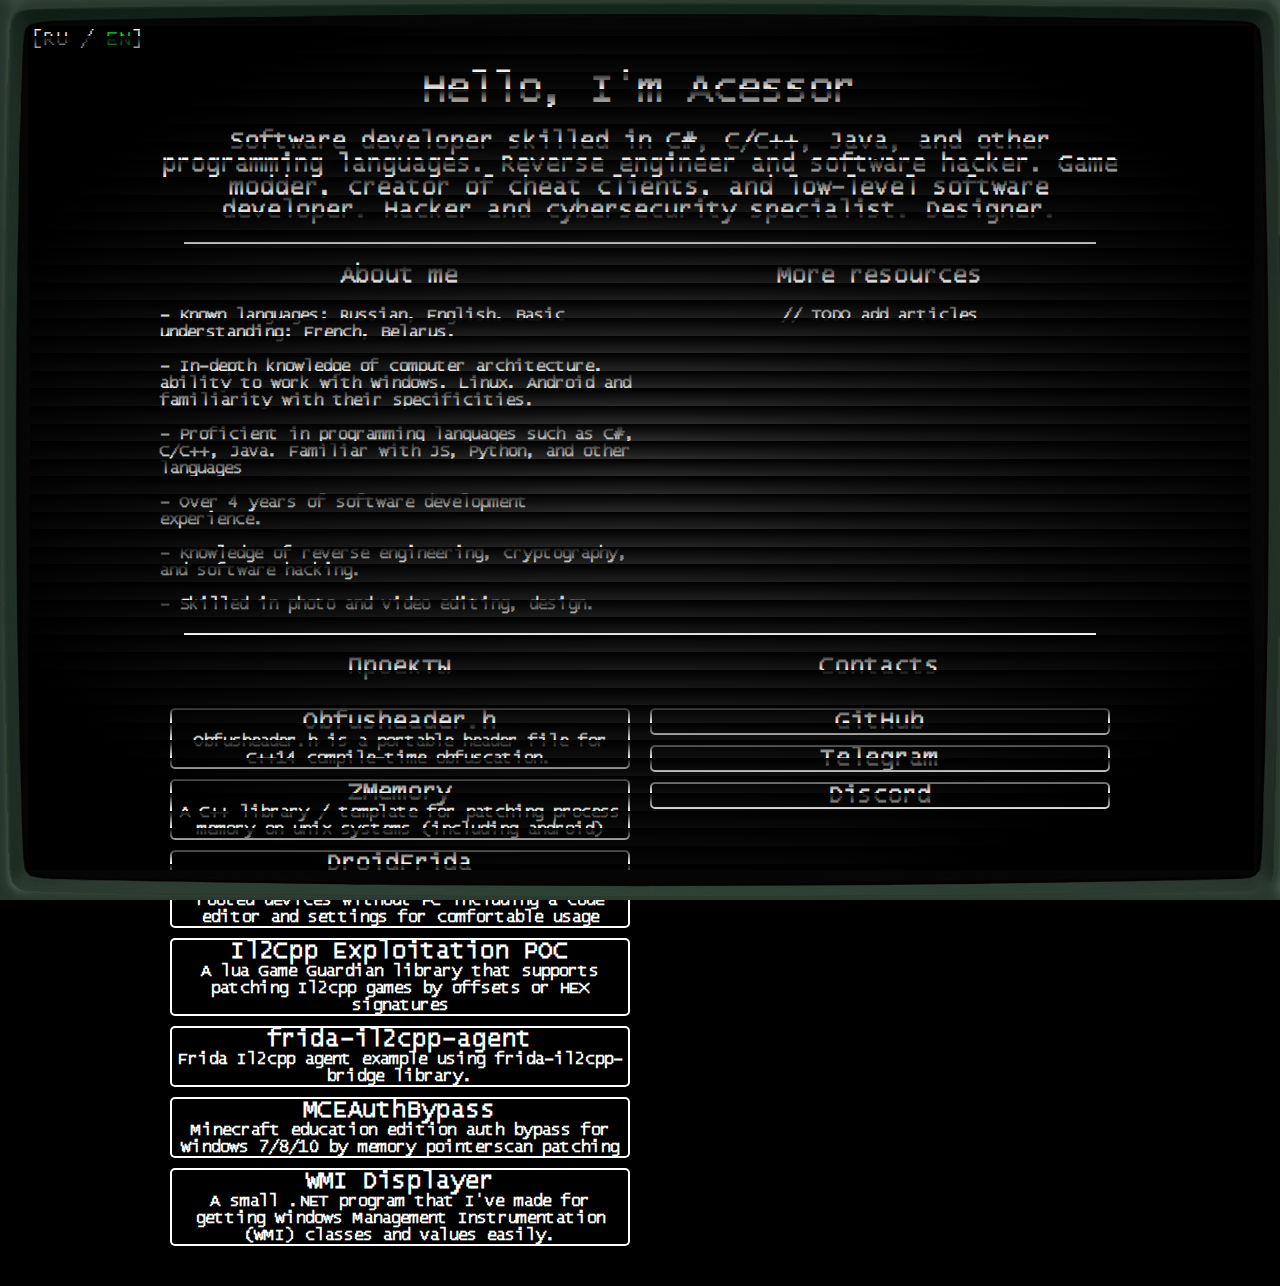
==== index.html @ f4cc2b64 "Global frontent update (changes+fixes+cleanup)" ====
<html>

<head>
    <title>Acessor - главная</title>
    <link type="Image/x-icon" href="favicon.ico" rel="icon" />
    <link rel="shortcut icon" type="image/x-icon" href="favicon.ico" />
    <link rel="stylesheet" href="style.css" />
    <meta name="viewport" content="width=device-width, initial-scale=1, user-scalable=no" />
    <meta charset="UTF-8" />
</head>

<body>
    <div class="retro_screen_overlay">
        <div class="retro_console_effect"></div>
    </div>
    <div class="screen_content">
        <text class="console_corner" id="langs" onclick="switchLang()">
            [<text id="RU" class="lang">RU</text> / <text id="EN" , class="lang">EN</text>]
        </text>
        <br />
        <div class="console_content">
            <h1 id="title">Я - Acessor</h1>

            <br />

            <h3 id="bio">Программист C#, C/C++, Java и тд. Реверсер (обратный разработчик) и взломщик ПО. Моддер игр,
                создатель чит-клиентов и низкоуровнего ПО. Хакер и специалист по ИБ. Дизайнер.</h3>
            <br />

            <div class="border"></div>

            <br />
            <div class="section_block">
                <div class="side_block">
                    <h3 id="about">Обо мне</h3>
                    <br />
                    <h5 id="skills">
                        - Знание языков: Русский, Английский. Базовое понимание: Французский, Белорусский<br /><br />
                        - Подробные знания об устройстве ЭВМ, умение работать с Windows, Linux, Android и знание их
                        особенностей<br /><br />
                        - Умение работать с ЯП C#, C/C++, Java. При необходимости с JS, Python и любыми
                        другими<br /><br />
                        - Более 4-х лет разработки ПО<br /><br />
                        - Познания в реверсе (обратной разработке), криптографии и взломе ПО<br /><br />
                        - Умение качественно обрабатывать фото и видео материалы, разрабатывать дизайн и монтировать
                    </h5>
                </div>
                <div class="side_block">
                    <h3 id="more">Больше ресурсов</h3>
                    <br />
                    <h5 id="todo">// TODO add some articles</h5>
                </div>
            </div>
            <br />

            <div class="border"></div>

            <div class="section_block">
                <div class="side_block">
                    <br />
                    <h3>Проекты</h3>
                    <br />
                    <a href="https://github.com/ac3ss0r/obfusheader.h">
                        <div class="about_entry">
                            <h3>Obfusheader.h</h3>
                            <h5>Obfusheader.h is a portable header file for C++14 compile-time obfuscation.</h5>
                        </div>
                    </a>
                    <a href="https://github.com/ac3ss0r/ZMemory">
                        <div class="about_entry">
                            <h3>ZMemory</h3>
                            <h5>A C++ library / template for patching process memory on unix systems (including android)
                            </h5>
                        </div>
                    </a>
                    <a href="https://github.com/ac3ss0r/DroidFrida">
                        <div class="about_entry">
                            <h3>DroidFrida</h3>
                            <h5>An android app for injecting frida agents on rooted devices without PC including a code
                                editor and settings for comfortable usage</h5>
                        </div>
                    </a>
                    <a href="https://github.com/ac3ss0r/Il2Cpp-Exploitation-POC">
                        <div class="about_entry">
                            <h3>Il2Cpp Exploitation POC</h3>
                            <h5>A lua Game Guardian library that supports patching Il2cpp games by offsets or HEX
                                signatures</h5>
                        </div>
                    </a>
                    <a href="https://github.com/ac3ss0r/frida-il2cpp-agent">
                        <div class="about_entry">
                            <h3>frida-il2cpp-agent</h3>
                            <h5>Frida Il2cpp agent example using frida-il2cpp-bridge library.</h5>
                        </div>
                    </a>
                    <a href="https://github.com/ac3ss0r/MCEEAuthBypass">
                        <div class="about_entry">
                            <h3>MCEAuthBypass</h3>
                            <h5>Minecraft education edition auth bypass for Windows 7/8/10 by memory pointerscan
                                patching</h5>
                        </div>
                    </a>
                    <a href="https://github.com/ac3ss0r/WMI-Displayer">
                        <div class="about_entry">
                            <h3>WMI Displayer</h3>
                            <h5>A small .NET program that I've made for getting Windows Management Instrumentation (WMI)
                                classes and values easily.</h5>
                        </div>
                    </a>
                </div>
                <div class="side_block">
                    <br />
                    <h3 id="contacts">Контакты</h3>
                    <br />
                    <a href="https://github.com/ac3ss0r">
                        <div class="about_entry">
                            <h3>GitHub</h3>
                        </div>
                    </a>
                    <a href="https://t.me/ac3ss0r">
                        <div class="about_entry">
                            <h3>Telegram</h3>
                        </div>
                    </a>
                    <a href="https://discord.gg/bBPs6PGWkK">
                        <div class="about_entry">
                            <h3>Discord</h3>
                        </div>
                    </a>
                </div>
            </div>
        </div>
    </div>
    <script>

        // To simflify language switching templates are used

        const locale = {
            "RU": {
                "title": "Привет, я - Acessor",
                "bio": "Программист C#, C/C++, Java и тд. Реверсер (обратный разработчик) и взломщик ПО. Моддер игр, создатель чит-клиентов и низкоуровнего ПО. Хакер и специалист по ИБ. Дизайнер.",
                "skills": "- Знание языков: Русский, Английский. Базовое понимание: Французский, Белорусский<br/><br/>\
				- Подробные знания об устройстве ЭВМ, умение работать с Windows, Linux, Android и знание их особенностей<br/><br/>\
				- Умение работать с ЯП C#, C/C++, Java. При необходимости с JS, Python и любыми другими<br/><br/>\
				- Более 4-х лет разработки ПО<br/><br/>\
				- Познания в реверсе (обратной разработке), криптографии и взломе ПО<br/><br/>\
				- Умение качественно обрабатывать фото и видео материалы, разрабатывать дизайн и монтировать",
                "about": "Обо мне",
                "more": "Больше ресурсов",
                "todo": "// TODO добавить статьи",
                "projects": "Проекты",
                "contacts": "Контакты"
            },
            "EN": {
                "title": "Hello, I'm Acessor",
                "bio": "Software developer skilled in C#, C/C++, Java, and other programming languages. Reverse engineer and software hacker. Game modder, creator of cheat clients, and low-level software developer. Hacker and cybersecurity specialist. Designer.",
                "skills": "- Known languages: Russian, English. Basic understanding: French, Belarus.<br/><br/>\
				- In-depth knowledge of computer architecture, ability to work with Windows, Linux, Android and familiarity with their specificities.<br/><br/>\
				- Proficient in programming languages such as C#, C/C++, Java. Familiar with JS, Python, and other languages<br/><br/>\
				- Over 4 years of software development experience.<br/><br/>\
				- Knowledge of reverse engineering, cryptography, and software hacking.<br/><br/>\
				- Skilled in photo and video editing, design.",
                "about": "About me",
                "more": "More resources",
                "todo": "// TODO add articles",
                "projects": "Projects",
                "contacts": "Contacts"
            }
        };

        var current_lang = getBrowserLang();
        const beep = new Audio("beep.mp3");

        window.onload = updateInfo(); // Pre-translate page

        // Change the language
        function switchLang() {
            // Picks the next language from the locale list
            let langs = Object.keys(locale);
            let index = langs.indexOf(current_lang);
            current_lang = langs[(index + 1) % langs.length];
            // Update the webpage 
            updateInfo();
            beep.play();
        }

        // Translate & set selected
        function updateInfo() {
            setLanguageActivated(current_lang)
            setLocale(current_lang)
        }

        // Activates a language and deactivates all other ones
        function setLanguageActivated(id) {
            let active = document.getElementsByClassName("lang"),
                element = document.getElementById(id);
            for (let i = 0; i < active.length; i++)
                active[i].style.color = "inherit";
            element.style.color = "#00EE20";
        }


        function setLocale(lang) {
            let new_lang = locale[lang]
            document.title = new_lang.title;
            for (const key in new_lang) {
                let element = document.getElementById(key)
                if (element)
                    element.innerHTML = new_lang[key]
            }
        }

        // Not russian = english ;)
        function getBrowserLang() {
            return (navigator.language ||
                navigator.userLanguage ||
                navigator.userAgentData).toUpperCase().includes("RU") ? "RU" : "EN";
        }

    </script>
</body>

</html>
---- style.css ----
@font-face {
    font-family: console;
    src: url(lucida-bsod.ttf);
}

/* Global stuff */

* {
    margin: auto;
    box-sizing: border-box;
    font-family: console, 'Comic Sans MS';
    text-align: center;
    color: white;
    text-decoration: none;
}

body {
    background-color: black;
    text-decoration: none;
}

::selection {
    background: white;
    color: black;
}

/* Universal blocks */


.section_block {
    display: table;
    margin: 0 auto;
    width: 100%;
}

.side_block {
    float: left;
    width: 50%;
}

.screen_content {
    background-color: black;
    font-size: 20px;
    padding: 30px;
    display: table;
    margin: 0 auto;
    width: 100%;
    /*max-width: 1980px;*/
}

.console_corner {
    text-align: left;
    display: block;
    padding: 0 65px 0 0;
}

.console_content {
    padding: 0 20px 0 20px;
    max-width: 1000px;
}

.about_entry {
    border-radius: 5px;
    margin-top: 5px;
    border: 2px solid white;
    margin: 10px;
    text-align: left;
}

.border {
    width: 95%;
    background-color: white;
    height: 2px;
}

/* Specific blocks */

#skills {
    text-align: start;
}

.retro_screen_overlay {
    position: fixed;
    width: 100%;
    height: 100%;
    border: 30px solid transparent;
    pointer-events: none;
    background-image: radial-gradient(rgba(150, 150, 150, 0.3), transparent 80%);
    border-image-source: url(screen.png);
    border-image-slice: 30;
    border-image-outset: 0;
}

.retro_console_effect {
    width: 100%;
    height: 100%;
    pointer-events: none;
    background-image: repeating-linear-gradient(0deg, transparent 0.1rem, black 1.2rem);
    background-size: 200% 200%;
    animation: barberpole 1s linear infinite;
    animation-direction: alternate;
    animation-duration: 500ms;
}

@keyframes barberpole {
    100% {
        background-position: 100% 100%;
    }
}
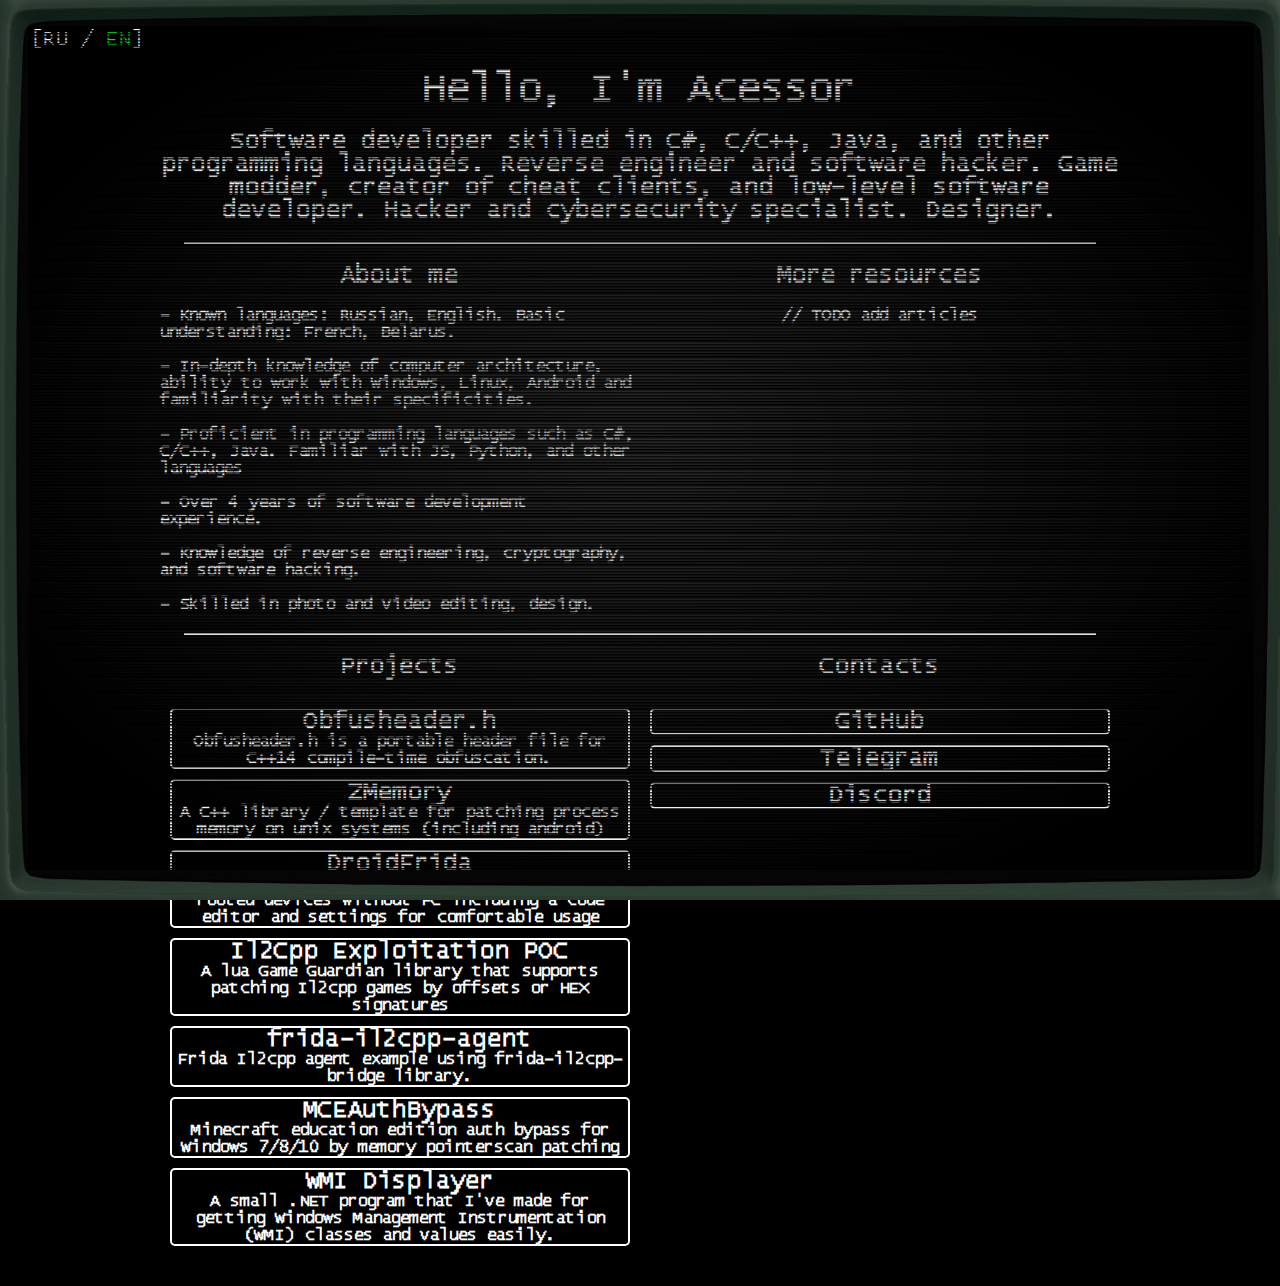
==== commit 8b5b8031: "Minor fixes (missing id + gradient)" ====
--- a/index.html
+++ b/index.html
@@ -1,5 +1,5 @@
+<!DOCTYPE html>
 <html>
-
 <head>
     <title>Acessor - главная</title>
     <link type="Image/x-icon" href="favicon.ico" rel="icon" />
@@ -58,7 +58,7 @@
             <div class="section_block">
                 <div class="side_block">
                     <br />
-                    <h3>Проекты</h3>
+                    <h3 id="projects">Проекты</h3>
                     <br />
                     <a href="https://github.com/ac3ss0r/obfusheader.h">
                         <div class="about_entry">
--- a/style.css
+++ b/style.css
@@ -95,7 +95,7 @@
     width: 100%;
     height: 100%;
     pointer-events: none;
-    background-image: repeating-linear-gradient(0deg, transparent 0.1rem, black 1.2rem);
+    background-image: repeating-linear-gradient(0deg, transparent 1rem, black 1.2rem);
     background-size: 200% 200%;
     animation: barberpole 1s linear infinite;
     animation-direction: alternate;
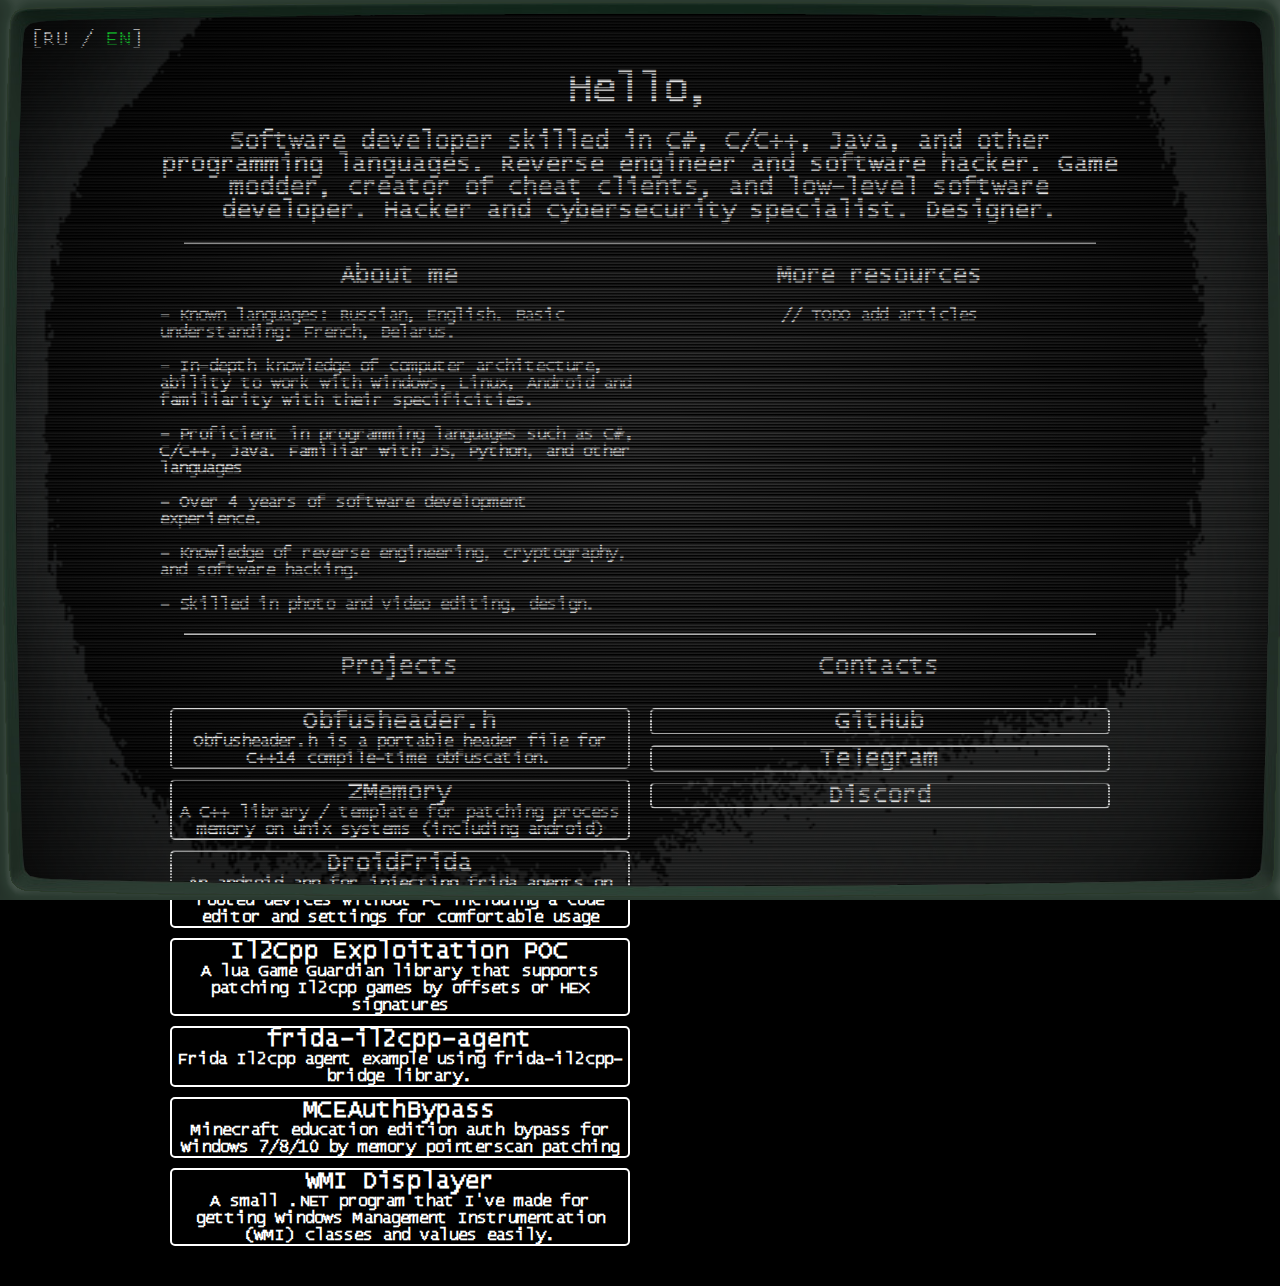
==== commit 4dd40093: "Completely rewrote + fixed border overlays, added new effect" ====
--- a/index.html
+++ b/index.html
@@ -10,9 +10,11 @@
 </head>
 
 <body>
-    <div class="retro_screen_overlay">
-        <div class="retro_console_effect"></div>
-    </div>
+    <div class="retro_screen_glowing"></div>
+    <div class="retro_console_effect"></div>
+    <div class="old_screen_overlay"></div>
+    <div class="retro_screen_border"></div>
+
     <div class="screen_content">
         <text class="console_corner" id="langs" onclick="switchLang()">
             [<text id="RU" class="lang">RU</text> / <text id="EN" , class="lang">EN</text>]
@@ -132,6 +134,37 @@
         </div>
     </div>
     <script>
+
+    var current_lang = getBrowserLang();
+    const beep = new Audio("beep.mp3");
+
+    // Animations
+
+    function sleep(ms) {
+        return new Promise(resolve => setTimeout(resolve, ms));
+    }
+
+    async function typeText(id, text) {
+        let speed = 100, cursorState = false;
+        for (let i = 0; i < text.length; i++) {
+            let currentFrame = ""
+            // Draw current frame
+            for(let b=0; b<=i; b++)
+                currentFrame+=text.charAt(b)
+            if (cursorState && i != text.length - 1)
+                currentFrame+="|";
+            cursorState=!cursorState;
+            // Apply it
+            document.getElementById(id).innerHTML = currentFrame;
+            await sleep(speed);
+        }
+    }
+
+    window.onload = function () {
+        let title = getTranslationForLocale(current_lang, "title");
+        typeText("title", title)
+        updateInfo();
+    }
 
         // To simflify language switching templates are used
 
@@ -168,11 +201,6 @@
             }
         };
 
-        var current_lang = getBrowserLang();
-        const beep = new Audio("beep.mp3");
-
-        window.onload = updateInfo(); // Pre-translate page
-
         // Change the language
         function switchLang() {
             // Picks the next language from the locale list
@@ -199,14 +227,19 @@
             element.style.color = "#00EE20";
         }
 
+        function getTranslationForLocale(lang, id) {
+            return  (lang in locale && id in locale[lang]) ? locale[lang][id] : undefined
+        }
 
         function setLocale(lang) {
-            let new_lang = locale[lang]
-            document.title = new_lang.title;
-            for (const key in new_lang) {
-                let element = document.getElementById(key)
-                if (element)
-                    element.innerHTML = new_lang[key]
+            if (lang in locale) {
+                let new_lang = locale[lang]
+                if ("title" in new_lang)
+                    document.title = new_lang.title
+                for (const id in new_lang) {
+                    let element = document.getElementById(id)
+                    if (element) element.innerHTML = new_lang[id]
+                }
             }
         }
 
--- a/style.css
+++ b/style.css
@@ -67,6 +67,10 @@
     text-align: left;
 }
 
+.about_entry:hover {
+    background-color: rgb(53, 53, 53)
+}
+
 .border {
     width: 95%;
     background-color: white;
@@ -79,27 +83,48 @@
     text-align: start;
 }
 
-.retro_screen_overlay {
+/* Retro screen thingy */
+
+.old_screen_overlay {
+    background-image: url(test_mask.png);
+    position: fixed;
+    width: 100%;
+    height: 100%;
+    opacity: 15%;
+    background-repeat: no-repeat;
+    background-size: cover;
+    pointer-events: none;
+}
+
+.retro_screen_border {
     position: fixed;
     width: 100%;
     height: 100%;
     border: 30px solid transparent;
-    pointer-events: none;
-    background-image: radial-gradient(rgba(150, 150, 150, 0.3), transparent 80%);
-    border-image-source: url(screen.png);
+    border-image-source: url(screen_transparent.png);
     border-image-slice: 30;
     border-image-outset: 0;
+    pointer-events: none;
+}
+
+.retro_screen_glowing {
+    position: fixed;
+    width: 100%;
+    height: 100%;
+    background-image: radial-gradient(rgba(150, 150, 150, 0.4), transparent 100%);
+    pointer-events: none;
 }
 
 .retro_console_effect {
+    position: fixed;
     width: 100%;
     height: 100%;
-    pointer-events: none;
     background-image: repeating-linear-gradient(0deg, transparent 1rem, black 1.2rem);
     background-size: 200% 200%;
     animation: barberpole 1s linear infinite;
     animation-direction: alternate;
     animation-duration: 500ms;
+    pointer-events: none;
 }
 
 @keyframes barberpole {
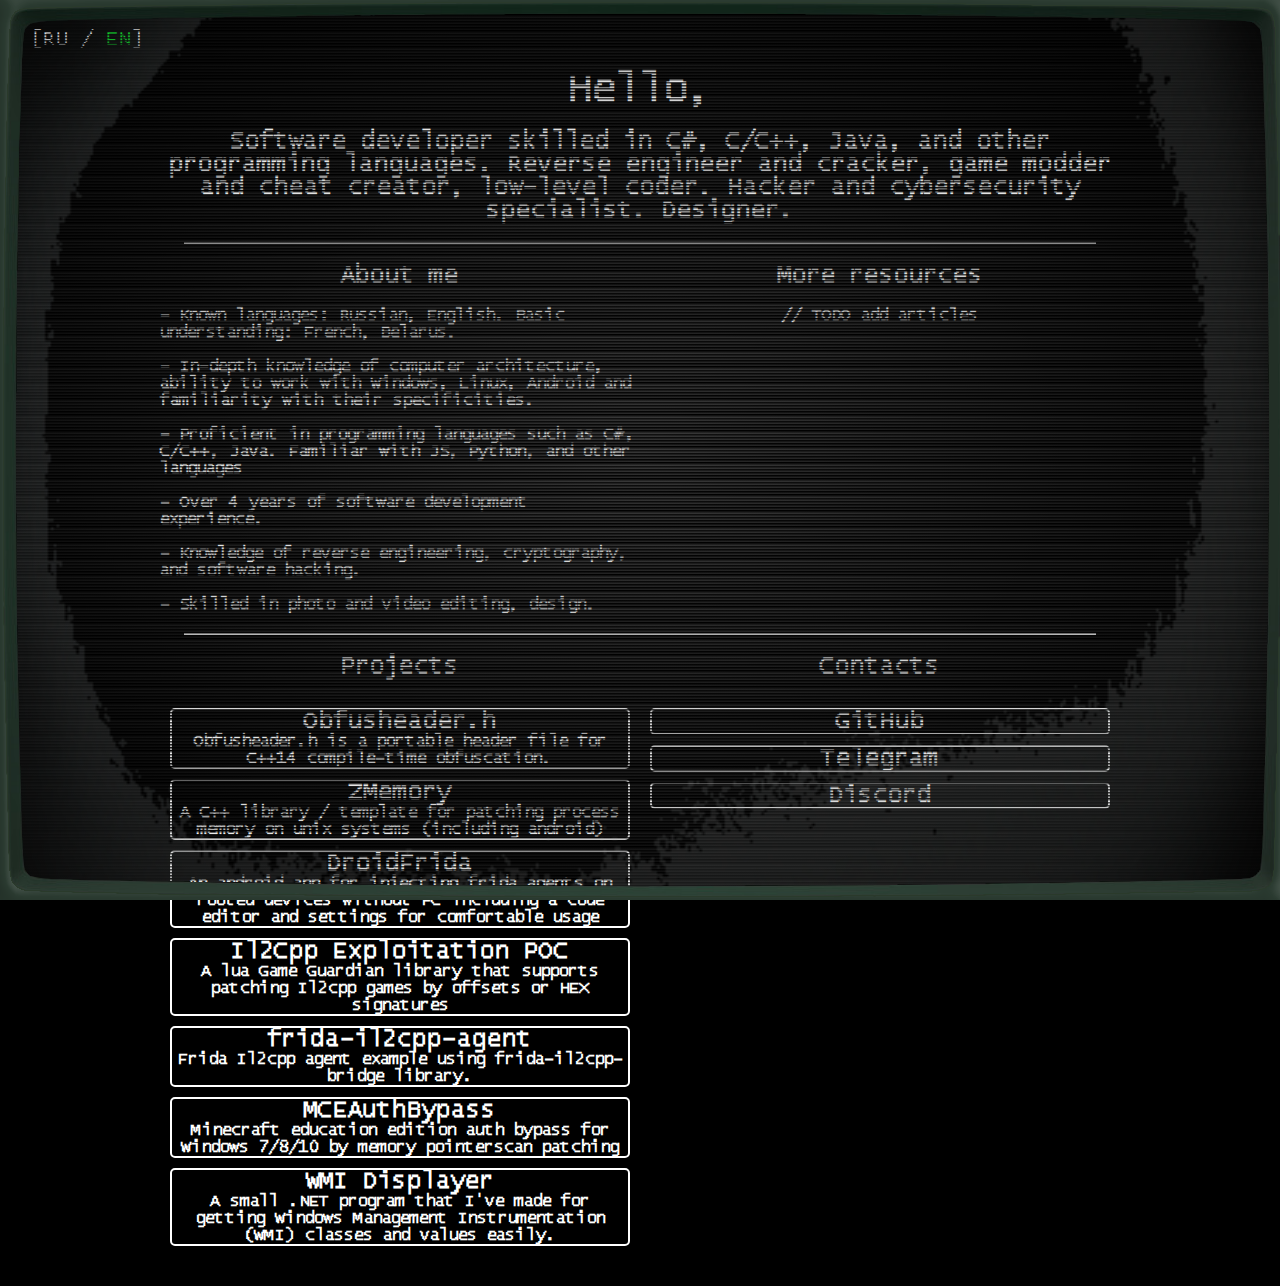
==== commit a94d1eff: "Minor improvements to the BIO" ====
--- a/index.html
+++ b/index.html
@@ -1,5 +1,6 @@
 <!DOCTYPE html>
 <html>
+
 <head>
     <title>Acessor - главная</title>
     <link type="Image/x-icon" href="favicon.ico" rel="icon" />
@@ -135,36 +136,36 @@
     </div>
     <script>
 
-    var current_lang = getBrowserLang();
-    const beep = new Audio("beep.mp3");
-
-    // Animations
-
-    function sleep(ms) {
-        return new Promise(resolve => setTimeout(resolve, ms));
-    }
-
-    async function typeText(id, text) {
-        let speed = 100, cursorState = false;
-        for (let i = 0; i < text.length; i++) {
-            let currentFrame = ""
-            // Draw current frame
-            for(let b=0; b<=i; b++)
-                currentFrame+=text.charAt(b)
-            if (cursorState && i != text.length - 1)
-                currentFrame+="|";
-            cursorState=!cursorState;
-            // Apply it
-            document.getElementById(id).innerHTML = currentFrame;
-            await sleep(speed);
-        }
-    }
-
-    window.onload = function () {
-        let title = getTranslationForLocale(current_lang, "title");
-        typeText("title", title)
-        updateInfo();
-    }
+        var current_lang = getBrowserLang();
+        const beep = new Audio("beep.mp3");
+
+        // Animations
+
+        function sleep(ms) {
+            return new Promise(resolve => setTimeout(resolve, ms));
+        }
+
+        async function typeText(id, text) {
+            let speed = 100, cursorState = false;
+            for (let i = 0; i < text.length; i++) {
+                let currentFrame = ""
+                // Draw current frame
+                for (let b = 0; b <= i; b++)
+                    currentFrame += text.charAt(b)
+                if (cursorState && i != text.length - 1)
+                    currentFrame += "|";
+                cursorState = !cursorState;
+                // Apply it
+                document.getElementById(id).innerHTML = currentFrame;
+                await sleep(speed);
+            }
+        }
+
+        window.onload = function () {
+            let title = getTranslationForLocale(current_lang, "title");
+            typeText("title", title)
+            updateInfo();
+        }
 
         // To simflify language switching templates are used
 
@@ -186,7 +187,7 @@
             },
             "EN": {
                 "title": "Hello, I'm Acessor",
-                "bio": "Software developer skilled in C#, C/C++, Java, and other programming languages. Reverse engineer and software hacker. Game modder, creator of cheat clients, and low-level software developer. Hacker and cybersecurity specialist. Designer.",
+                "bio": "Software developer skilled in C#, C/C++, Java, and other programming languages. Reverse engineer and cracker, game modder and cheat creator, low-level coder. Hacker and cybersecurity specialist. Designer.",
                 "skills": "- Known languages: Russian, English. Basic understanding: French, Belarus.<br/><br/>\
 				- In-depth knowledge of computer architecture, ability to work with Windows, Linux, Android and familiarity with their specificities.<br/><br/>\
 				- Proficient in programming languages such as C#, C/C++, Java. Familiar with JS, Python, and other languages<br/><br/>\
@@ -228,7 +229,7 @@
         }
 
         function getTranslationForLocale(lang, id) {
-            return  (lang in locale && id in locale[lang]) ? locale[lang][id] : undefined
+            return (lang in locale && id in locale[lang]) ? locale[lang][id] : undefined
         }
 
         function setLocale(lang) {
--- a/style.css
+++ b/style.css
@@ -115,6 +115,26 @@
     pointer-events: none;
 }
 
+/* Attempt to use an image for gradient. Didn't solve the optimization 
+issue. 
+
+.retro_console_effect_new {
+    position: absolute;
+    background-image: url(gradient.png);
+    width: 100%;
+    height: 100%;
+    animation: barberpole 1s linear infinite;
+    background-size:contain;
+    animation-duration: 500ms;
+    image-rendering: crisp-edges;
+    image-rendering: -moz-crisp-edges;        
+    image-rendering: -o-crisp-edges;          
+    image-rendering: -webkit-optimize-contrast; 
+    -ms-interpolation-mode: nearest-neighbor;  
+}
+
+*/
+
 .retro_console_effect {
     position: fixed;
     width: 100%;
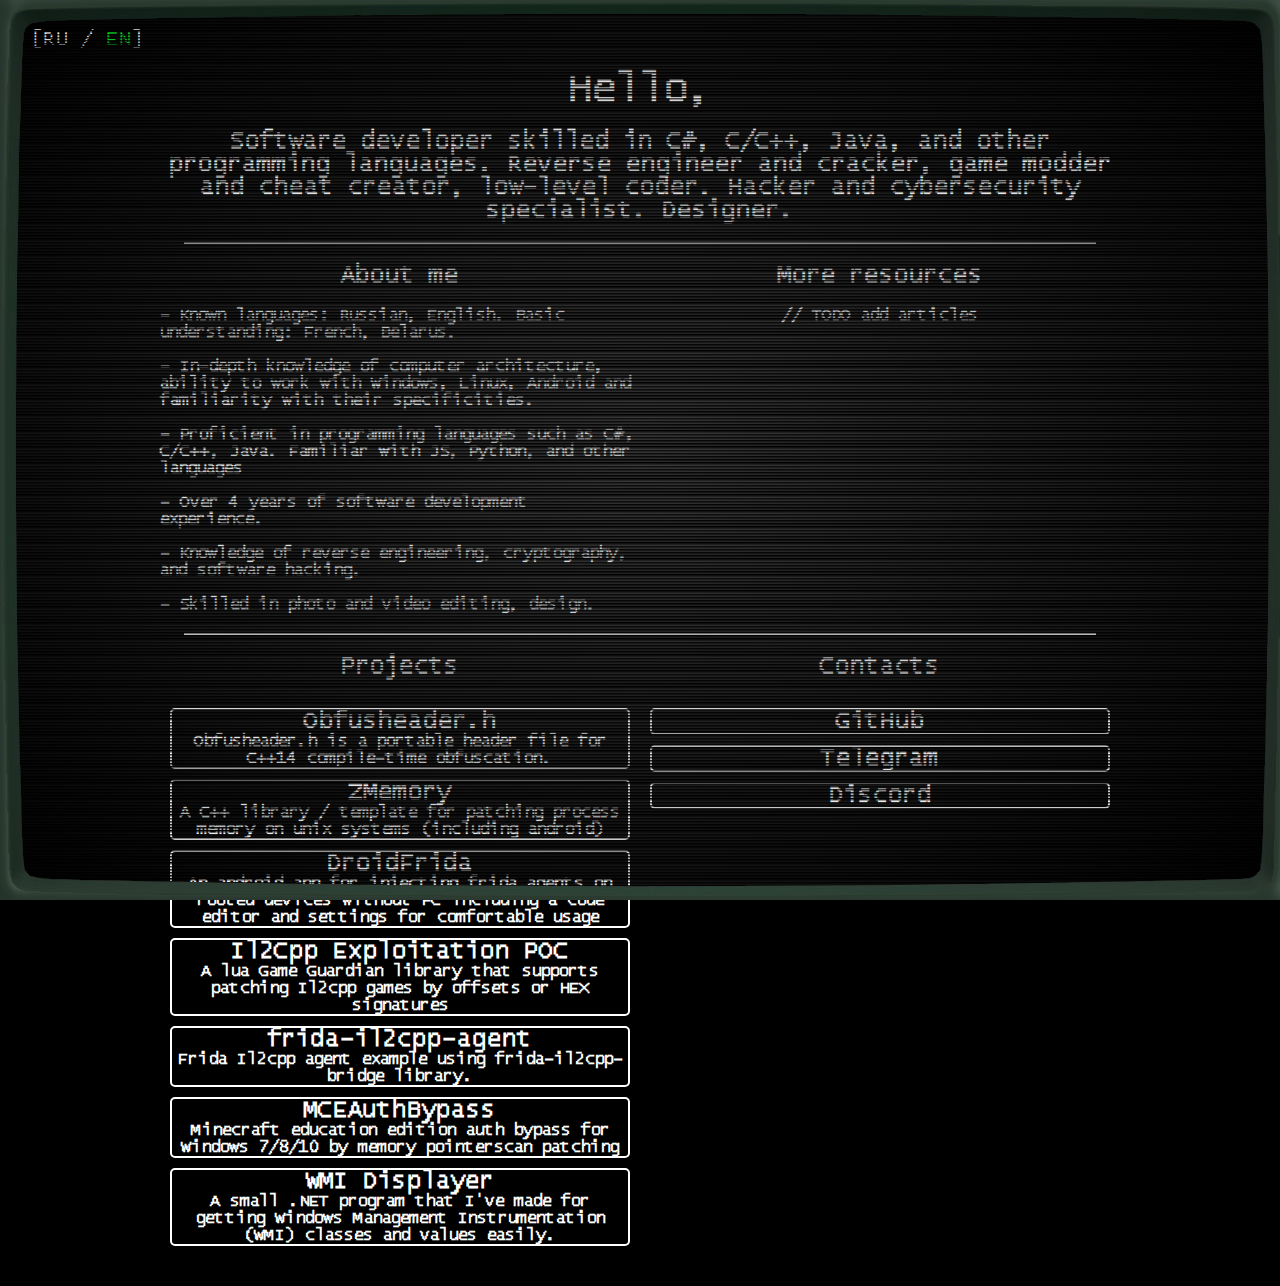
==== commit cb209f3d: "Removed dust effect" ====
--- a/index.html
+++ b/index.html
@@ -13,7 +13,7 @@
 <body>
     <div class="retro_screen_glowing"></div>
     <div class="retro_console_effect"></div>
-    <div class="old_screen_overlay"></div>
+    <!--div class="old_screen_overlay"></div-->
     <div class="retro_screen_border"></div>
 
     <div class="screen_content">
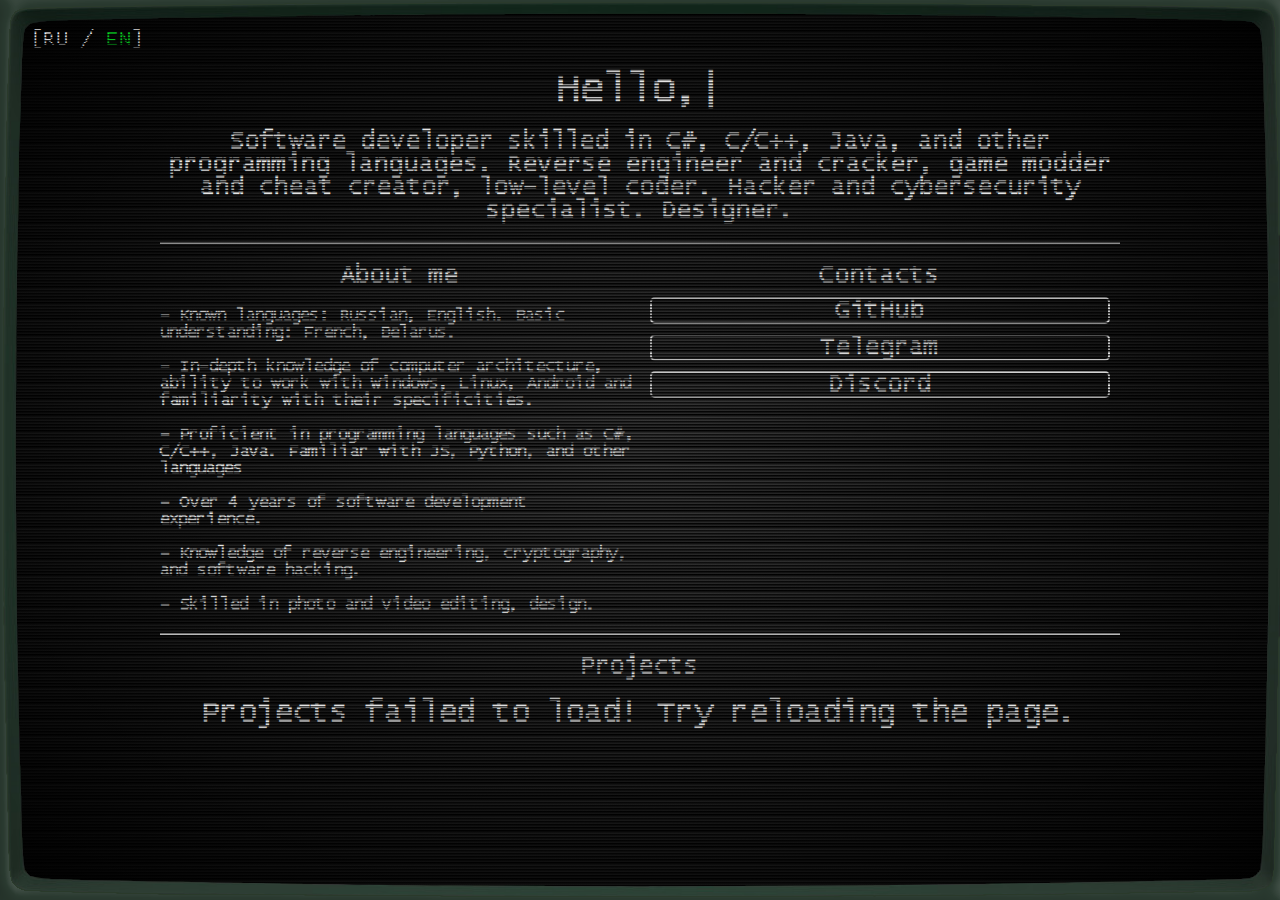
==== commit 3db2f9d2: "Large update (fully automatic client-side project fetching from github + decent code refactoring & o" ====
--- a/index.html
+++ b/index.html
@@ -1,6 +1,5 @@
 <!DOCTYPE html>
 <html>
-
 <head>
     <title>Acessor - главная</title>
     <link type="Image/x-icon" href="favicon.ico" rel="icon" />
@@ -9,112 +8,43 @@
     <meta name="viewport" content="width=device-width, initial-scale=1, user-scalable=no" />
     <meta charset="UTF-8" />
 </head>
-
 <body>
     <div class="retro_screen_glowing"></div>
     <div class="retro_console_effect"></div>
-    <!--div class="old_screen_overlay"></div-->
+    <!-- /* This doesn't look very good*/ 
+    <div class="old_screen_overlay"></div--> 
     <div class="retro_screen_border"></div>
 
     <div class="screen_content">
-        <text class="console_corner" id="langs" onclick="switchLang()">
+        <text class="console_corner" id="langs">
             [<text id="RU" class="lang">RU</text> / <text id="EN" , class="lang">EN</text>]
         </text>
-        <br />
+        <br/>
         <div class="console_content">
             <h1 id="title">Я - Acessor</h1>
-
-            <br />
-
+            <br/>
             <h3 id="bio">Программист C#, C/C++, Java и тд. Реверсер (обратный разработчик) и взломщик ПО. Моддер игр,
                 создатель чит-клиентов и низкоуровнего ПО. Хакер и специалист по ИБ. Дизайнер.</h3>
-            <br />
-
+            <br/>
             <div class="border"></div>
-
-            <br />
+            <br/>
             <div class="section_block">
                 <div class="side_block">
                     <h3 id="about">Обо мне</h3>
-                    <br />
+                    <br/>
                     <h5 id="skills">
-                        - Знание языков: Русский, Английский. Базовое понимание: Французский, Белорусский<br /><br />
+                        - Знание языков: Русский, Английский. Базовое понимание: Французский, Белорусский<br/><br/>
                         - Подробные знания об устройстве ЭВМ, умение работать с Windows, Linux, Android и знание их
-                        особенностей<br /><br />
+                        особенностей<br/><br/>
                         - Умение работать с ЯП C#, C/C++, Java. При необходимости с JS, Python и любыми
-                        другими<br /><br />
-                        - Более 4-х лет разработки ПО<br /><br />
-                        - Познания в реверсе (обратной разработке), криптографии и взломе ПО<br /><br />
+                        другими<br/><br/>
+                        - Более 4-х лет разработки ПО<br/><br/>
+                        - Познания в реверсе (обратной разработке), криптографии и взломе ПО<br/><br/>
                         - Умение качественно обрабатывать фото и видео материалы, разрабатывать дизайн и монтировать
                     </h5>
                 </div>
                 <div class="side_block">
-                    <h3 id="more">Больше ресурсов</h3>
-                    <br />
-                    <h5 id="todo">// TODO add some articles</h5>
-                </div>
-            </div>
-            <br />
-
-            <div class="border"></div>
-
-            <div class="section_block">
-                <div class="side_block">
-                    <br />
-                    <h3 id="projects">Проекты</h3>
-                    <br />
-                    <a href="https://github.com/ac3ss0r/obfusheader.h">
-                        <div class="about_entry">
-                            <h3>Obfusheader.h</h3>
-                            <h5>Obfusheader.h is a portable header file for C++14 compile-time obfuscation.</h5>
-                        </div>
-                    </a>
-                    <a href="https://github.com/ac3ss0r/ZMemory">
-                        <div class="about_entry">
-                            <h3>ZMemory</h3>
-                            <h5>A C++ library / template for patching process memory on unix systems (including android)
-                            </h5>
-                        </div>
-                    </a>
-                    <a href="https://github.com/ac3ss0r/DroidFrida">
-                        <div class="about_entry">
-                            <h3>DroidFrida</h3>
-                            <h5>An android app for injecting frida agents on rooted devices without PC including a code
-                                editor and settings for comfortable usage</h5>
-                        </div>
-                    </a>
-                    <a href="https://github.com/ac3ss0r/Il2Cpp-Exploitation-POC">
-                        <div class="about_entry">
-                            <h3>Il2Cpp Exploitation POC</h3>
-                            <h5>A lua Game Guardian library that supports patching Il2cpp games by offsets or HEX
-                                signatures</h5>
-                        </div>
-                    </a>
-                    <a href="https://github.com/ac3ss0r/frida-il2cpp-agent">
-                        <div class="about_entry">
-                            <h3>frida-il2cpp-agent</h3>
-                            <h5>Frida Il2cpp agent example using frida-il2cpp-bridge library.</h5>
-                        </div>
-                    </a>
-                    <a href="https://github.com/ac3ss0r/MCEEAuthBypass">
-                        <div class="about_entry">
-                            <h3>MCEAuthBypass</h3>
-                            <h5>Minecraft education edition auth bypass for Windows 7/8/10 by memory pointerscan
-                                patching</h5>
-                        </div>
-                    </a>
-                    <a href="https://github.com/ac3ss0r/WMI-Displayer">
-                        <div class="about_entry">
-                            <h3>WMI Displayer</h3>
-                            <h5>A small .NET program that I've made for getting Windows Management Instrumentation (WMI)
-                                classes and values easily.</h5>
-                        </div>
-                    </a>
-                </div>
-                <div class="side_block">
-                    <br />
                     <h3 id="contacts">Контакты</h3>
-                    <br />
                     <a href="https://github.com/ac3ss0r">
                         <div class="about_entry">
                             <h3>GitHub</h3>
@@ -132,123 +62,157 @@
                     </a>
                 </div>
             </div>
+            <br/>
+            <div class="border"></div>
+            <br/>
+
+            <div id="projects_container" class="section_block">
+                <h3 id="projects">Проекты</h3>
+            </div>
         </div>
     </div>
     <script>
-
-        var current_lang = getBrowserLang();
-        const beep = new Audio("beep.mp3");
-
-        // Animations
+        var api_url = "https://api.github.com/users/ac3ss0r/repos",
+            last_fetched_time = "LAST_UPDATE",
+            storage_key = "STORAGE",
+            cached_repos_time = 1000 * 60 * 25
+            current_lang = getBrowserLang(),
+            beep = new Audio("beep.mp3"),
+            locale = {
+                "RU": {
+                    "title": "Привет, я - Acessor",
+                    "bio": "Программист C#, C/C++, Java и тд. Реверсер (обратный разработчик) и взломщик ПО. Моддер игр, создатель чит-клиентов и низкоуровнего ПО. Хакер и специалист по ИБ. Дизайнер.",
+                    "skills": "- Знание языков: Русский, Английский. Базовое понимание: Французский, Белорусский<br/><br/>\
+                    - Подробные знания об устройстве ЭВМ, умение работать с Windows, Linux, Android и знание их особенностей<br/><br/>\
+                    - Умение работать с ЯП C#, C/C++, Java. При необходимости с JS, Python и любыми другими<br/><br/>\
+                    - Более 4-х лет разработки ПО<br/><br/>\
+                    - Познания в реверсе (обратной разработке), криптографии и взломе ПО<br/><br/>\
+                    - Умение качественно обрабатывать фото и видео материалы, разрабатывать дизайн и монтировать",
+                    "about": "Обо мне",
+                    "more": "Больше ресурсов",
+                    "todo": "// TODO добавить статьи",
+                    "projects": "Проекты",
+                    "contacts": "Контакты"
+                },
+                "EN": {
+                    "title": "Hello, I'm Acessor",
+                    "bio": "Software developer skilled in C#, C/C++, Java, and other programming languages. Reverse engineer and cracker, game modder and cheat creator, low-level coder. Hacker and cybersecurity specialist. Designer.",
+                    "skills": "- Known languages: Russian, English. Basic understanding: French, Belarus.<br/><br/>\
+                    - In-depth knowledge of computer architecture, ability to work with Windows, Linux, Android and familiarity with their specificities.<br/><br/>\
+                    - Proficient in programming languages such as C#, C/C++, Java. Familiar with JS, Python, and other languages<br/><br/>\
+                    - Over 4 years of software development experience.<br/><br/>\
+                    - Knowledge of reverse engineering, cryptography, and software hacking.<br/><br/>\
+                    - Skilled in photo and video editing, design.",
+                    "about": "About me",
+                    "more": "More resources",
+                    "todo": "// TODO add articles",
+                    "projects": "Projects",
+                    "contacts": "Contacts"
+                }
+            };
 
         function sleep(ms) {
             return new Promise(resolve => setTimeout(resolve, ms));
         }
 
-        async function typeText(id, text) {
-            let speed = 100, cursorState = false;
-            for (let i = 0; i < text.length; i++) {
-                let currentFrame = ""
-                // Draw current frame
-                for (let b = 0; b <= i; b++)
-                    currentFrame += text.charAt(b)
-                if (cursorState && i != text.length - 1)
-                    currentFrame += "|";
-                cursorState = !cursorState;
-                // Apply it
-                document.getElementById(id).innerHTML = currentFrame;
-                await sleep(speed);
-            }
-        }
-
         window.onload = function () {
-            let title = getTranslationForLocale(current_lang, "title");
-            typeText("title", title)
-            updateInfo();
-        }
-
-        // To simflify language switching templates are used
-
-        const locale = {
-            "RU": {
-                "title": "Привет, я - Acessor",
-                "bio": "Программист C#, C/C++, Java и тд. Реверсер (обратный разработчик) и взломщик ПО. Моддер игр, создатель чит-клиентов и низкоуровнего ПО. Хакер и специалист по ИБ. Дизайнер.",
-                "skills": "- Знание языков: Русский, Английский. Базовое понимание: Французский, Белорусский<br/><br/>\
-				- Подробные знания об устройстве ЭВМ, умение работать с Windows, Linux, Android и знание их особенностей<br/><br/>\
-				- Умение работать с ЯП C#, C/C++, Java. При необходимости с JS, Python и любыми другими<br/><br/>\
-				- Более 4-х лет разработки ПО<br/><br/>\
-				- Познания в реверсе (обратной разработке), криптографии и взломе ПО<br/><br/>\
-				- Умение качественно обрабатывать фото и видео материалы, разрабатывать дизайн и монтировать",
-                "about": "Обо мне",
-                "more": "Больше ресурсов",
-                "todo": "// TODO добавить статьи",
-                "projects": "Проекты",
-                "contacts": "Контакты"
-            },
-            "EN": {
-                "title": "Hello, I'm Acessor",
-                "bio": "Software developer skilled in C#, C/C++, Java, and other programming languages. Reverse engineer and cracker, game modder and cheat creator, low-level coder. Hacker and cybersecurity specialist. Designer.",
-                "skills": "- Known languages: Russian, English. Basic understanding: French, Belarus.<br/><br/>\
-				- In-depth knowledge of computer architecture, ability to work with Windows, Linux, Android and familiarity with their specificities.<br/><br/>\
-				- Proficient in programming languages such as C#, C/C++, Java. Familiar with JS, Python, and other languages<br/><br/>\
-				- Over 4 years of software development experience.<br/><br/>\
-				- Knowledge of reverse engineering, cryptography, and software hacking.<br/><br/>\
-				- Skilled in photo and video editing, design.",
-                "about": "About me",
-                "more": "More resources",
-                "todo": "// TODO add articles",
-                "projects": "Projects",
-                "contacts": "Contacts"
-            }
+            typeText("title", getTranslationForLocale(current_lang, "title"));
+            updateLanguageInfo()
+            updateRepositories()
         };
 
-        // Change the language
-        function switchLang() {
-            // Picks the next language from the locale list
+        document.getElementById("langs").addEventListener("click", function () {
             let langs = Object.keys(locale);
-            let index = langs.indexOf(current_lang);
-            current_lang = langs[(index + 1) % langs.length];
-            // Update the webpage 
-            updateInfo();
+            current_lang = langs[(langs.indexOf(current_lang) + 1) % langs.length];
+            updateLanguageInfo();
             beep.play();
-        }
-
-        // Translate & set selected
-        function updateInfo() {
-            setLanguageActivated(current_lang)
-            setLocale(current_lang)
-        }
-
-        // Activates a language and deactivates all other ones
-        function setLanguageActivated(id) {
-            let active = document.getElementsByClassName("lang"),
-                element = document.getElementById(id);
-            for (let i = 0; i < active.length; i++)
-                active[i].style.color = "inherit";
-            element.style.color = "#00EE20";
+        });
+
+        /*Dynamically update projects from github api*/
+
+        async function fetchRepositories() {
+            try {
+                const resp = await fetch(api_url);
+                const repos = await resp.json();
+                localStorage.setItem(storage_key, JSON.stringify(repos));
+                localStorage.setItem(last_fetched_time, Date.now().toString());
+                return repos;
+            } catch (err) {
+                return null;
+            }
+        }
+
+        function createAboutEntry(url, title, description, stars) {
+            return `<a href="${url}"><div class=\"about_entry\"><h3>${title + " " + stars}★</h3><h5>${description}</h5></div></a>`;
+        }
+
+        async function displayRepositories(repos) {
+            const container = document.getElementById("projects_container")
+            if (!repos) {
+                container.innerHTML += "<br/><h2>Projects failed to load! Try reloading the page.</h2>"
+                return
+            }
+            repos.sort((a, b) => b.stargazers_count - a.stargazers_count);
+            repos.forEach((repo, index) => {
+                if (!repo.fork && repo.description && repo.description.length > 0 && repo.topics && repo.topics.length > 0) {
+                    container.innerHTML += createAboutEntry(repo.html_url, repo.name, repo.description, repo.stargazers_count)
+                }
+            })
+        }
+
+        async function updateRepositories() {
+            const lastFetch = localStorage.getItem(last_fetched_time);
+            const now = Date.now()
+            if (!lastFetch || now - parseInt(lastFetch) >= cached_repos_time) {
+                let reps = await fetchRepositories()
+                await displayRepositories(reps)
+                return
+            }
+            const cached = JSON.parse(localStorage.getItem(storage_key))
+            await displayRepositories(cached)
+        }
+
+        /*Fancy text typing animation thingy!*/
+
+        async function typeText(id, text, interval = 100) {
+            const element = document.getElementById(id);
+            for (let i = 0; i <= text.length; i++) {
+                element.textContent = text.substring(0, i);
+                if (i < text.length)
+                    element.textContent += "|";
+                await sleep(interval);
+                if (i < text.length)
+                    element.textContent = text.substring(0, i);
+            }
+        }
+
+        /*Auto-translation based on browser language*/
+
+        async function updateLanguageInfo() {
+            if (current_lang in locale) {
+                // Activate the current language visually
+                let active = document.getElementsByClassName("lang");
+                for (let i = 0; i < active.length; i++)
+                    active[i].style.color = "inherit";
+                let element = document.getElementById(current_lang);
+                if (element)
+                    element.style.color = "#00EE20";
+                // Update the locale by setting the innerHTML of elements
+                const new_lang = locale[current_lang];
+                Object.keys(new_lang).forEach(id => {
+                    const element = document.getElementById(id);
+                    if (element) element.innerHTML = new_lang[id];
+                });
+                document.title = new_lang.title || document.title;
+            }
         }
 
         function getTranslationForLocale(lang, id) {
-            return (lang in locale && id in locale[lang]) ? locale[lang][id] : undefined
-        }
-
-        function setLocale(lang) {
-            if (lang in locale) {
-                let new_lang = locale[lang]
-                if ("title" in new_lang)
-                    document.title = new_lang.title
-                for (const id in new_lang) {
-                    let element = document.getElementById(id)
-                    if (element) element.innerHTML = new_lang[id]
-                }
-            }
-        }
-
-        // Not russian = english ;)
-        function getBrowserLang() {
-            return (navigator.language ||
-                navigator.userLanguage ||
-                navigator.userAgentData).toUpperCase().includes("RU") ? "RU" : "EN";
+            return (lang in locale && id in locale[lang]) ? locale[lang][id] : undefined;
+        }
+
+        function getBrowserLang() { /// not russian = english ;)
+            return /ru/i.test(navigator.language || navigator.userLanguage) ? "RU" : "EN";
         }
 
     </script>
--- a/style.css
+++ b/style.css
@@ -25,7 +25,6 @@
 }
 
 /* Universal blocks */
-
 
 .section_block {
     display: table;
@@ -72,7 +71,7 @@
 }
 
 .border {
-    width: 95%;
+    width: 100%;
     background-color: white;
     height: 2px;
 }
